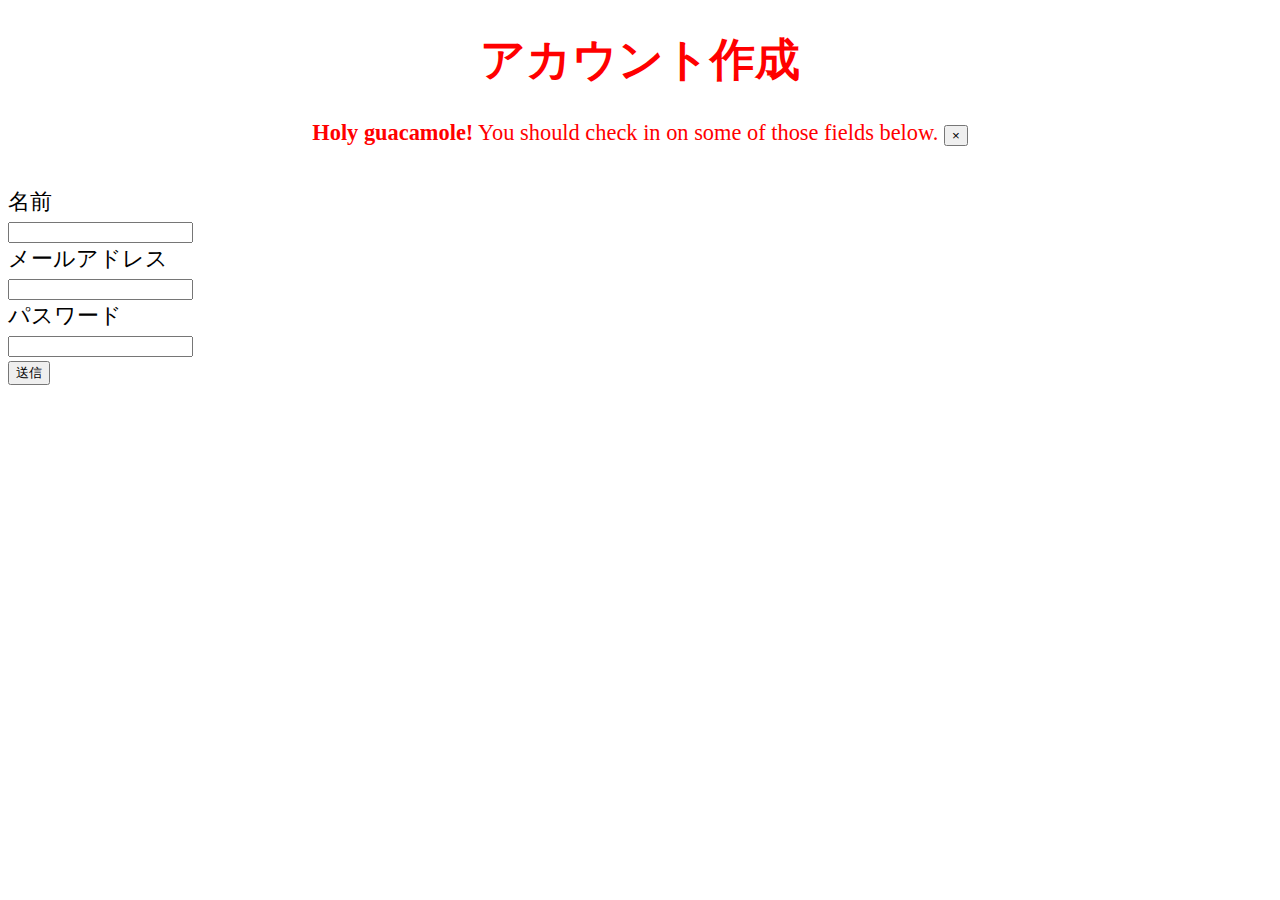
==== account.html @ 6115ddef "2" ====
<!DOCTYPE html>
<html lang="ja">
  <head>
    <meta charset="UTF-8">
    <meta name="viewpotr" content="width=device-width,initial-scale=1.0.minimum-scale=1.0">
    <!-- Bootstrap CSS -->
<link rel="stylesheet" href="https://stackpath.bootstrapcdn.com/bootstrap/4.1.3/css/bootstrap.min.css" integrity="sha384-MCw98/SFnGE8fJT3GXwEOngsV7Zt27NXFoaoApmYm81iuXoPkFOJwJ8ERdknLPMO" crossorigin="anonymous">
 
<!-- Bootstrap Javascript(jQuery含む) -->
<script src="https://code.jquery.com/jquery-3.3.1.slim.min.js" integrity="sha384-q8i/X+965DzO0rT7abK41JStQIAqVgRVzpbzo5smXKp4YfRvH+8abtTE1Pi6jizo" crossorigin="anonymous"></script>
<script src="https://cdnjs.cloudflare.com/ajax/libs/popper.js/1.14.3/umd/popper.min.js" integrity="sha384-ZMP7rVo3mIykV+2+9J3UJ46jBk0WLaUAdn689aCwoqbBJiSnjAK/l8WvCWPIPm49" crossorigin="anonymous"></script>
<script src="https://stackpath.bootstrapcdn.com/bootstrap/4.1.3/js/bootstrap.min.js" integrity="sha384-ChfqqxuZUCnJSK3+MXmPNIyE6ZbWh2IMqE241rYiqJxyMiZ6OW/JmZQ5stwEULTy" crossorigin="anonymous"></script>


    <title>アカウント作成ページ</title>
    <link rel="stylesheet" href="style.css">
  </head>
  <body>
    <header class="header">
      <div class="alert alert-info" role="alert">
        <h1>アカウント作成</h1>
      </div>
      <div class="alert alert-warning alert-dismissible fade show" role="alert">
        <strong>Holy guacamole!</strong> You should check in on some of those fields below.
        <button type="button" class="close" data-dismiss="alert" aria-label="Close">
          <span aria-hidden="true">&times;</span>
        </button>
      </div>
    </header>
    <form class="form-horizontal">
      <div class="form-group">
        <label class="col-sm-2 control-label">名前</label>
        <div class="col-sm-10">
          <input class="form-control" type="text">
        </div>
      </div>
      <div class="form-group">
        <label class="col-sm-2 control-label">メールアドレス</label>
        <div class="col-sm-10">
          <input class="form-control" type="text">
        </div>
      </div>
      <div class="form-group">
        <label class="col-sm-2 control-label">パスワード</label>
        <div class="col-sm-10">
          <input class="form-control" type="text">
        </div>
      </div>
     
      <div class="form-group">
        <div class="col-sm-offset-2 col-sm-10">
          <button class="btn btn-default">送信</button>
        </div>
      </div>
    </form>
  </body>
</html>
---- style.css ----
@charset "UTF-8";
@import "bootstrap";

html {
  font-size: 1.4rem;
}

a:hover {
  color: #fff;
  text-decoration: none;
}

.header {
  width: 100%;
  margin: 30px auto 40px;
  color: red;
  text-align: center;
}

.wrapper {
  width: 100%;
  margin: 30px auto 40px;
}

.date {
  float: left;
  width: 33%;
  text-align: center;
  
}

.en {
  float: left;
  width: 34%;
  text-align: center;
}

.setteikingaku {
  clear: left;
  width: 33%;
  text-align: center;
}

.siharaitouroku {
  text-align: center;
  float: left;
  margin: 20px 20px;
  box-sizing: border-box;
  width: -webkit-calc(28% - 20px);

}

.button1 {
display: inline-block;
width: 200px;
padding: 20px;
border-radius: 50%;
background-color: #afa58d;
color: #fff;
text-decoration: none;
letter-spacing: 1px;
font-size: 1.2rem;

}
.button1:hover {
  opacity: 0.9;
}

.button2 {
  float: left;
  box-sizing: border-box;
  width: -webkit-calc(90% - 40px);
  margin: 20px 20px;
  text-align: center;
  padding: 20px;
  border-radius: 4px;
  background-color: #f1b400;
  color: #fff;
  text-decoration: none;
  letter-spacing: 1px;
}

footer {
  clear: left;
}

.button-top {
display: inline-block;
width: 33%;
text-align: center;
margin: 0;
padding: 20px 0;
background-color: blue;
color: #fff;
text-decoration: none;
letter-spacing: 1px;
font-size: 1.2rem;
position: absolute;
bottom: 0;
left: 0;
}

.button2:hover, .button-top:hover, .button-rireki:hover ,.button-setting:hover {
  opacity: 0.9;
}

.button-rireki {
display: inline-block;
width: 34%;
text-align: center;
padding: 20px 0;
background-color: pink;
color: #fff;
text-decoration: none;
letter-spacing: 1px;
font-size: 1.2rem;
position: absolute;
bottom: 0;
left: 33%;
}



.button-setting {
  display: inline-block;
  width: 33%;
  text-align: center;
  padding: 20px 0px ;
  background-color: pink;
  color: #fff;
  text-decoration: none;
  letter-spacing: 1px;
  font-size: 1.2rem;
  position: absolute;
  bottom: 0;
  right: 0;
  }

 
  //graph_box
.graph_box{
  padding:5px;
  box-sizing: border-box;
}
.graph_box_wrap{
  position: relative;
  width: 200px;
  height: 200px;
  margin:0 auto;
  &.white{
      &:after{
      content:"";
      position:absolute;
      display: block;
      width: 70px;
      height: 70px;
      background:#fff;
      top:0;
      left:0;
      bottom:0;
      right:0;
      margin:auto;
      border-radius: 50% 50%;
    }
  }
}
.graph_box_percent{
  position: absolute;
  display: inline-block;
  width: 100%;
  top: 50%;
  left:0;
  text-align: center;
  font-size: 1rem;
  font-weight: bold;
  -webkit-transform: translateY(-50%);
  transform: translateY(-50%);
  z-index: ;
  &.block{
    display:block;
    position:static;
    margin-top:20px;
  }
  span{
    font-size: 2rem;
    font-weight: bold;
  }
}
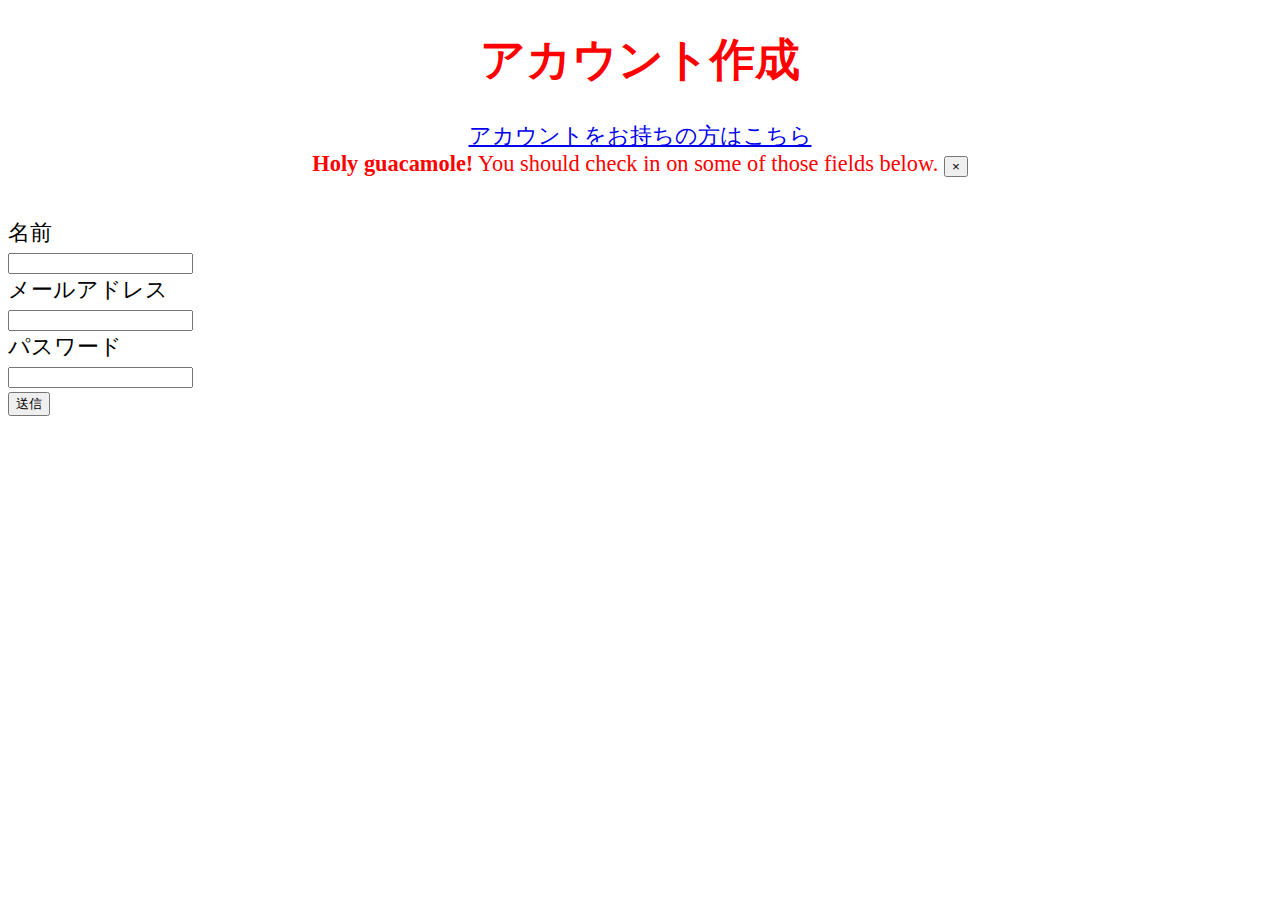
==== commit ce95f249: "Update account.html" ====
--- a/account.html
+++ b/account.html
@@ -19,6 +19,7 @@
     <header class="header">
       <div class="alert alert-info" role="alert">
         <h1>アカウント作成</h1>
+        <a href="login.html">アカウントをお持ちの方はこちら</a>
       </div>
       <div class="alert alert-warning alert-dismissible fade show" role="alert">
         <strong>Holy guacamole!</strong> You should check in on some of those fields below.
@@ -54,4 +55,4 @@
       </div>
     </form>
   </body>
-</html>+</html>
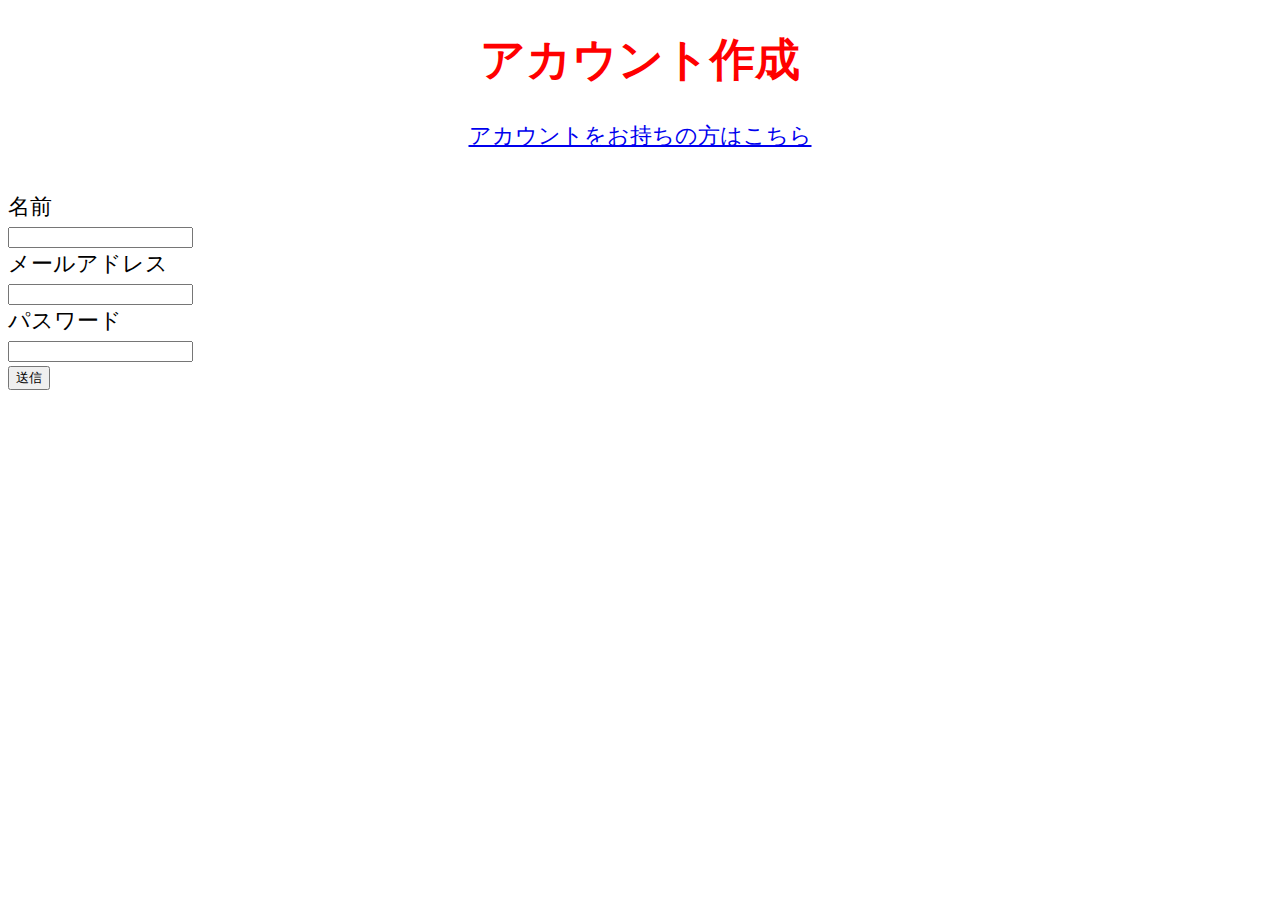
==== commit ad88543a: "Update account.html" ====
--- a/account.html
+++ b/account.html
@@ -20,12 +20,6 @@
       <div class="alert alert-info" role="alert">
         <h1>アカウント作成</h1>
         <a href="login.html">アカウントをお持ちの方はこちら</a>
-      </div>
-      <div class="alert alert-warning alert-dismissible fade show" role="alert">
-        <strong>Holy guacamole!</strong> You should check in on some of those fields below.
-        <button type="button" class="close" data-dismiss="alert" aria-label="Close">
-          <span aria-hidden="true">&times;</span>
-        </button>
       </div>
     </header>
     <form class="form-horizontal">
